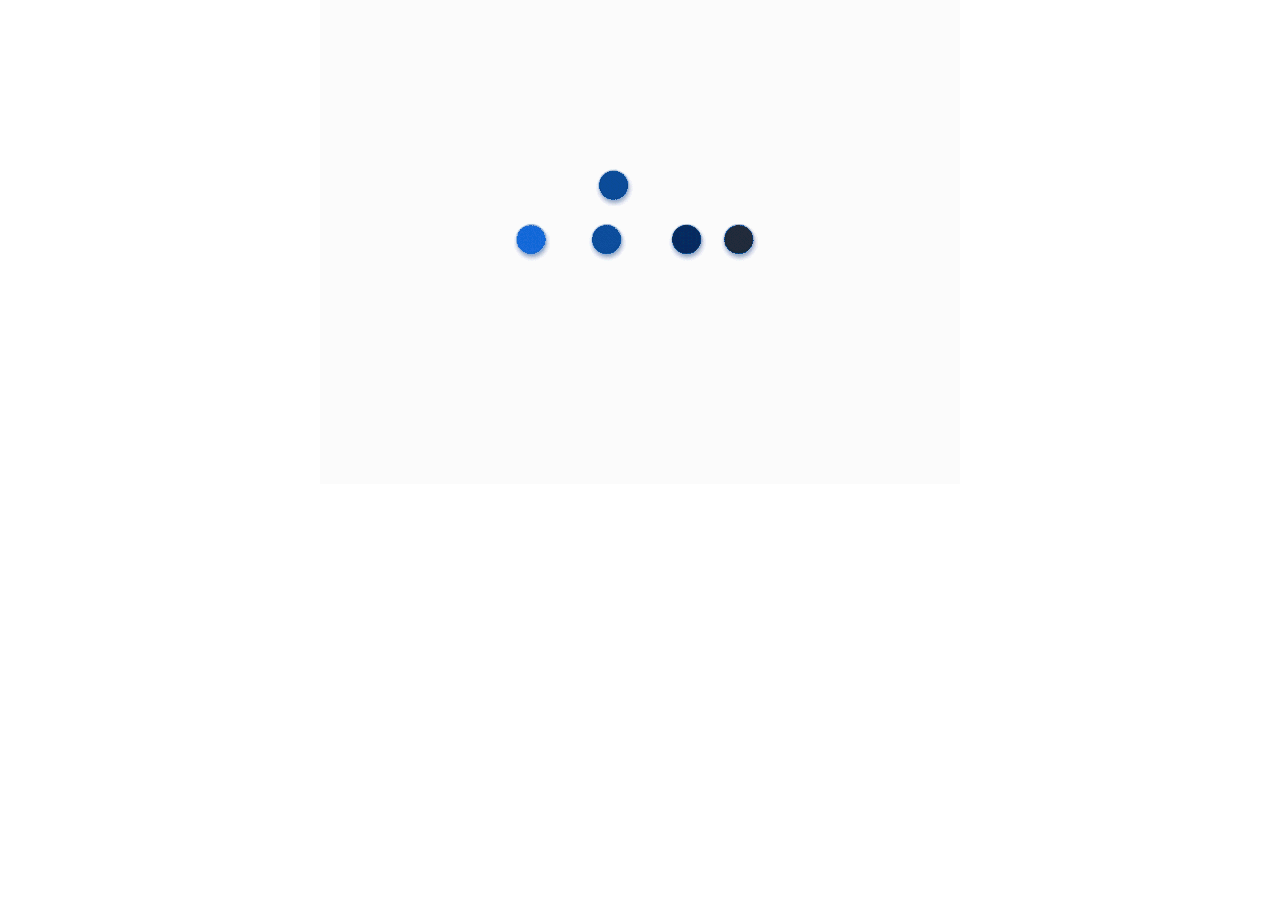
==== index.html @ 3432d004 "initial commit" ====
<!DOCTYPE html>
<html>
<head>
    <script src="https://cdn.jsdelivr.net/npm/@tensorflow/tfjs"></script>
    <script src="https://cdn.jsdelivr.net/npm/@tensorflow-models/blazeface"></script>
    <meta charset="utf-8">
    <link rel="stylesheet" href="main.css">
    <title>Face Detection</title>
</head>
    <body>
    <div class ="background">
    <div class="blur">
    <div id="videoContainer">
    <video id="webcam" width="640" height="480" autoplay style="display:none" ></video>    
    <canvas id="canvas" width="640" height="480">
        <img id="face" src="https://accesototalnews.files.wordpress.com/2020/06/gardel7.jpg" width="100" height="100">
    </canvas>
    </div>
        
    <script src ="blaze_pred.js" type="text/javascript"></script>
    </div>
    </div>
    </body>
   
</html>
---- main.css ----
*{
 margin: 0;
 padding: 0;
}

html{
    width: 100vw;
    height: 100vh;
}
body{
 background-repeat: no-repeat;
 background-attachment: fixed;
 background-size: cover;
 background-position: top;
 background-image:url(http://bit.ly/2gPLxZ4);
 width: 100%;
 height: 100%;
}
.blur {
  background: rgba(255, 255, 255, 0.2); 
  backdrop-filter: blur(4px);
  height: 100vh;
	width: 100%;
}
#heading 
{
    color: aliceblue;
    font-family: serif;
    font-style: normal;
    font-size:130px;
    text-align: center;
}
#videoContainer {
    width:640px;
    background-image: url(load1.gif);
    text-align: left;
    border:480px;
    margin:0 auto;
}

#canvas {
    transform: rotateY(180deg);
    -webkit-transform:rotateY(180deg); /* Safari and Chrome */
    -moz-transform:rotateY(180deg); /* Firefox */
}
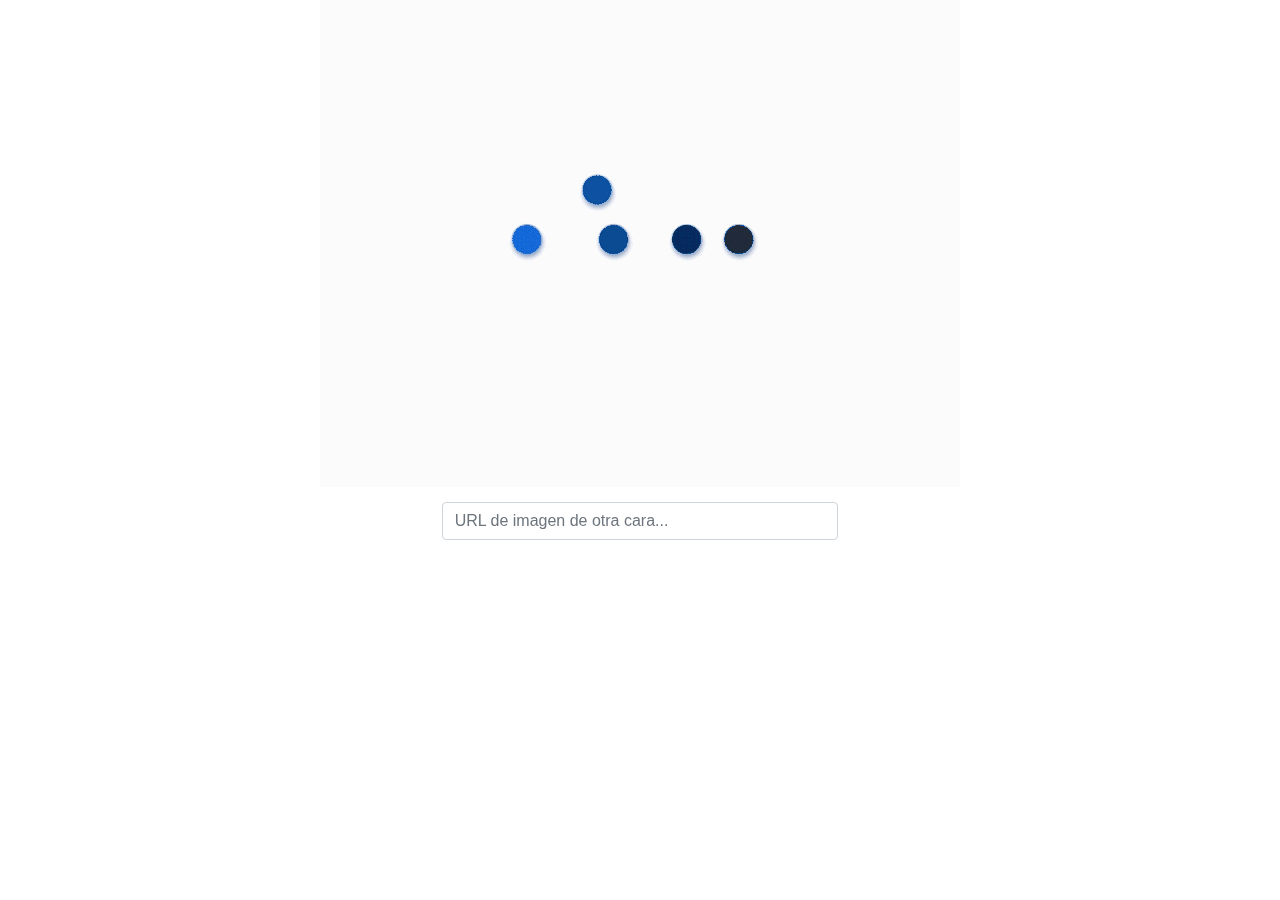
==== commit 42f3f8c9: "image url input" ====
--- a/index.html
+++ b/index.html
@@ -4,6 +4,7 @@
     <script src="https://cdn.jsdelivr.net/npm/@tensorflow/tfjs"></script>
     <script src="https://cdn.jsdelivr.net/npm/@tensorflow-models/blazeface"></script>
     <meta charset="utf-8">
+    <link rel="stylesheet" href="https://stackpath.bootstrapcdn.com/bootstrap/4.5.2/css/bootstrap.min.css">
     <link rel="stylesheet" href="main.css">
     <title>Face Detection</title>
 </head>
@@ -16,8 +17,12 @@
         <img id="face" src="https://accesototalnews.files.wordpress.com/2020/06/gardel7.jpg" width="100" height="100">
     </canvas>
     </div>
-        
     <script src ="blaze_pred.js" type="text/javascript"></script>
+    <div class="face-url-input">
+        <div class="col-md-4">
+        <input class="form form-control" id="faceUrl" placeholder="URL de imagen de otra cara..." onchange="refreshface()"/>
+        </div>
+    </div>
     </div>
     </div>
     </body>
--- a/main.css
+++ b/main.css
@@ -43,3 +43,10 @@
     -webkit-transform:rotateY(180deg); /* Safari and Chrome */
     -moz-transform:rotateY(180deg); /* Firefox */
 }
+
+.face-url-input { 
+    display: flex; 
+    align-items: center; 
+    justify-content: center; 
+    margin-top: 15px
+ }